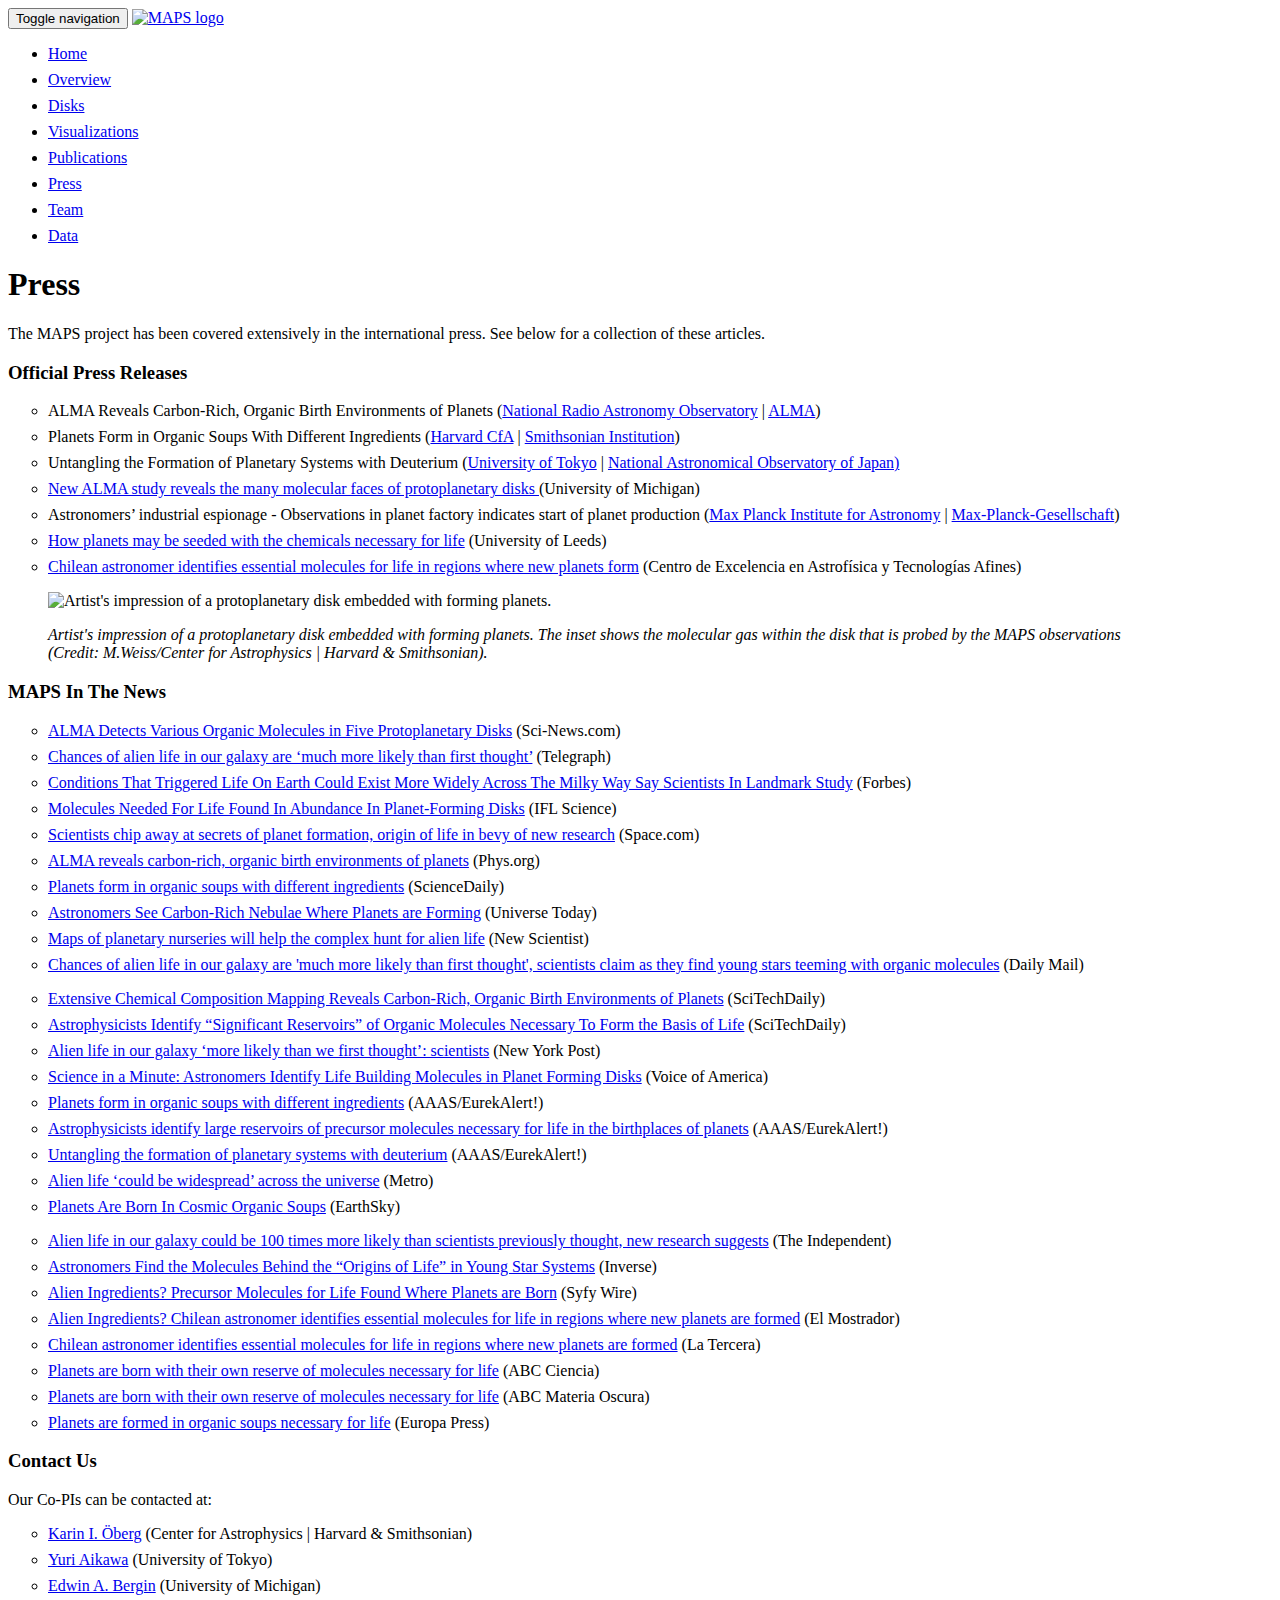
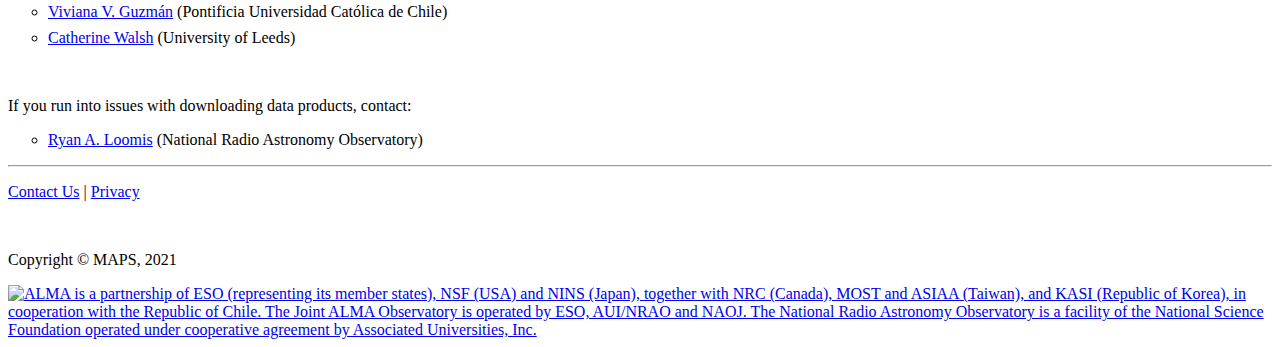
==== press.html @ 8c960365 "Update press.html" ====
<!doctype html>
<html lang="en" class="no-js">
<head>
<!-- Global site tag (gtag.js) - Google Analytics -->
<script async src="https://www.googletagmanager.com/gtag/js?id=G-4EBV5XQHD0"></script>
<script>
  window.dataLayer = window.dataLayer || [];
  function gtag(){dataLayer.push(arguments);}
  gtag('js', new Date());

  gtag('config', 'G-4EBV5XQHD0');
</script>
    <meta charset="utf-8">
    <meta http-equiv="x-ua-compatible" content="ie=edge">
    <meta name="viewport" content="width=device-width, initial-scale=1.0">
    <link rel="canonical" href="https://html5-templates.com/" />
    <title>MAPS - Press</title>
    
    <style> 
    li:not(:last-child) {
        margin-bottom: 8px;
        }   
    </style>
    
	<meta name="description" content="Molecules with ALMA at Planet-forming Scales (MAPS) is an ALMA Large Program designed to expand our understanding of the chemistry of planet formation by exploring protoplanetary disk chemical structures down to 10 au scales.">
    <link href="css/bootstrap.min.css" rel="stylesheet">
    <link href="css/modern-business.css" rel="stylesheet">
    <link href="css/maps.css" rel="stylesheet">
    <link href="font-awesome/css/font-awesome.min.css" rel="stylesheet" type="text/css">
    <link rel="apple-touch-icon" sizes="180x180" href="/apple-touch-icon.png">
    <link rel="icon" type="image/png" sizes="32x32" href="/favicon-32x32.png">
    <link rel="icon" type="image/png" sizes="16x16" href="/favicon-16x16.png">
    <link rel="manifest" href="/site.webmanifest">
    <link rel="mask-icon" href="/safari-pinned-tab.svg" color="#5bbad5">
    <meta name="msapplication-TileColor" content="#ffc40d">
    <meta name="theme-color" content="#ffffff">
</head>

<body>

  <!-- Navigation -->
  <nav class="navbar navbar-default navbar-fixed-top" role="navigation">
      <div class="container">
          <!-- Brand and toggle get grouped for better mobile display -->
          <div class="navbar-header">
              <button type="button" class="navbar-toggle" data-toggle="collapse" data-target="#bs-example-navbar-collapse-1">
                  <span class="sr-only">Toggle navigation</span>
                  <span class="icon-bar"></span>
                  <span class="icon-bar"></span>
                  <span class="icon-bar"></span>
              </button>
              <a href="index.html">
                  <img src="images/MAPS_logo_light.png" height="90" class="d-inline-block align-middle" alt="MAPS logo">
              </a>
          </div>
          <!-- Collect the nav links, forms, and other content for toggling -->
          <div class="collapse navbar-collapse" id="bs-example-navbar-collapse-1">
              <ul class="nav navbar-nav navbar-right">
                  <li>
                      <a href="index.html">Home</a>
                  </li>
                  <li>
                      <a href="overview.html">Overview</a>
                  </li>
                  <li>
                      <a href="disks.html">Disks</a>
                  </li>
                  <li>
                      <a href="visualizations.html">Visualizations</a>
                  </li>
                  <li>
                      <a href="publications.html">Publications</a>
                  </li>
                  <li>
                      <a href="press.html">Press</a>
                  </li>
                  <li>
                      <a href="team.html">Team</a>
                  </li>

                  <li>
                      <a href="data.html">Data</a>
                  </li>
              </ul>
          </div>
          <!-- /.navbar-collapse -->
      </div>
      <!-- /.container -->
  </nav>


    <!-- Page Content -->
    <div class="container">

        <!-- Page Heading/Breadcrumbs -->
        <div class="row">
            <div class="col-lg-12">
                <h1 class="page-header">Press
                    <!--<small>Subheading</small>-->
                </h1>
                <!--
                <ol class="breadcrumb">
                    <li><a href="index.html">Home</a>
                    </li>
                    <li class="active">MAPS Papers</li>
                </ol>
                -->
            </div>
        </div>
        <!-- /.row -->
                
         <!-- First Block Content -->
        <div class="row">
            <div class="col-md-12">
                <p class="text-justify lead">The MAPS project has been covered extensively in the international press.  See below for a collection of these articles.</p>
            </div>    
        </div>             
            
                
        <!-- Image 1 -->
        <div class="row">
          <div class="col-md-12">
            <h3>Official Press Releases</h3>
          </div>
        </div>
        
        <div class="row">

          <div class="col-md-5">

            <ul style="list-style-type:circle">
                <li> ALMA Reveals Carbon-Rich, Organic Birth Environments of Planets (<a href="https://public.nrao.edu/news/alma-reveals-carbon-rich-organic-birth-environments-of-planets/">National Radio Astronomy Observatory</a> | <a href="https://www.almaobservatory.org/en/press-releases/alma-reveals-carbon-rich-organic-birth-environments-of-planets">ALMA</a>) </li>
		        <li> Planets Form in Organic Soups With Different Ingredients (<a href="https://www.cfa.harvard.edu/news/planets-form-organic-soups-different-ingredients">Harvard CfA</a> | <a href="https://www.si.edu/newsdesk/releases/planets-form-organic-soups-different-ingredients">Smithsonian Institution</a>)</li>
                <li> Untangling the Formation of Planetary Systems with Deuterium (<a href="https://www.s.u-tokyo.ac.jp/en/info/7566/">University of Tokyo</a> | <a href="https://alma-telescope.jp/en/news/press/maps-202109">National Astronomical Observatory of Japan)</a> </li>
                
                <li> <a href="https://news.umich.edu/new-alma-study-reveals-the-many-molecular-faces-of-protoplanetary-disks/"> New ALMA study reveals the many molecular faces of protoplanetary disks </a> (University of Michigan) </li>
                                
                <li> Astronomers’ industrial espionage - Observations in planet factory indicates start of planet production (<a href="http://www.mpia.de/news/science/2021-12-maps">Max Planck Institute for Astronomy</a> | <a href="https://www.mpg.de/17471408/news-from-mpi">Max-Planck-Gesellschaft</a>) </li>
                
                <li> <a href="https://www.leeds.ac.uk/main-index/news/article/4915/how-planets-may-be-seeded-with-the-chemicals-necessary-for-life">How planets may be seeded with the chemicals necessary for life</a> (University of Leeds)</li>
                <li> <a href="http://www.cata.cl/noticia.php?id=780">Chilean astronomer identifies essential molecules for life in regions where new planets form</a> (Centro de Excelencia en Astrofísica y Tecnologías Afines)</li>
		    
            </ul> 
                
    
          </div>            
          <div class="col-md-7">
                <figure class="figure">
                <img src="images/cfa-025-planetary_disk_ill_2panE_small.jpg" class="img-responsive figure-img" alt="Artist's impression of a protoplanetary disk embedded with forming planets.">
                <figcaption class="figure-caption"> <p class="text-center"> <em>Artist's impression of a protoplanetary disk embedded with forming planets.  The inset shows the molecular gas within the disk that is probed by the MAPS observations <br> (Credit: M.Weiss/Center for Astrophysics | Harvard & Smithsonian). </em> </p> </figcaption>
                </figure>
          </div>
        </div>      
        
                  
        
        <div class="row">
          <div class="col-md-12">
             <h3>MAPS In The News</h3>
             
             <div class="col-md-4">
                <ul style="list-style-type:circle">
                    <li> <a href="http://www.sci-news.com/astronomy/alma-organic-molecules-five-protoplanetary-disks-10068.html">ALMA Detects Various Organic Molecules in Five Protoplanetary Disks</a> (Sci-News.com) </li>
                    <li> <a href="https://www.telegraph.co.uk/news/2021/09/15/chances-alien-life-galaxy-far-likely-first-thought/">Chances of alien life in our galaxy are ‘much more likely than first thought’</a> (Telegraph) </li>
	            <li> <a href="https://www.forbes.com/sites/jamiecartereurope/2021/09/16/conditions-that-triggered-life-on-earth-could-exist-more-widely-across-the-milky-way-say-scientists-in-landmark-study">Conditions That Triggered Life On Earth Could Exist More Widely Across The Milky Way Say Scientists In Landmark Study</a> (Forbes) </li>
	            <li> <a href="https://www.iflscience.com/space/molecules-needed-for-life-found-in-abundance-in-planetforming-disks/">Molecules Needed For Life Found In Abundance In Planet-Forming Disks</a> (IFL Science)</li>
                    <li> <a href="https://www.space.com/planet-formation-organics-alma-research-protoplanetary-disks">Scientists chip away at secrets of planet formation, origin of life in bevy of new research</a> (Space.com)</li>
		    <li> <a href="https://phys.org/news/2021-09-alma-reveals-carbon-rich-birth-environments.html">ALMA reveals carbon-rich, organic birth environments of planets</a> (Phys.org)</li>
                    <li> <a href="https://www.sciencedaily.com/releases/2021/09/210915111020.htm">Planets form in organic soups with different ingredients</a> (ScienceDaily)</li>
	            <li> <a href="https://www.universetoday.com/152616/astronomers-see-carbon-rich-nebulae-where-planets-are-forming/">Astronomers See Carbon-Rich Nebulae Where Planets are Forming</a> (Universe Today)</li>
		    <li> <a href="https://www.newscientist.com/article/2290817-maps-of-planetary-nurseries-will-help-the-complex-hunt-for-alien-life/">Maps of planetary nurseries will help the complex hunt for alien life</a> (New Scientist)</li>
	            <li> <a href="https://www.dailymail.co.uk/sciencetech/article-9997189/Chances-alien-life-galaxy-likely-thought-scientists-claim.html">Chances of alien life in our galaxy are 'much more likely than first thought', scientists claim as they find young stars teeming with organic molecules</a> (Daily Mail)</li>
                </ul>
            </div>
             
             <div class="col-md-4">
                <ul style="list-style-type:circle">
		    <li> <a href="https://scitechdaily.com/extensive-chemical-composition-mapping-reveals-carbon-rich-organic-birth-environments-of-planets/">Extensive Chemical Composition Mapping Reveals Carbon-Rich, Organic Birth Environments of Planets</a> (SciTechDaily)</li>
           	    <li> <a href="https://scitechdaily.com/astrophysicists-identify-significant-reservoirs-of-organic-molecules-necessary-to-form-the-basis-of-life/">Astrophysicists Identify “Significant Reservoirs” of Organic Molecules Necessary To Form the Basis of Life</a> (SciTechDaily)</li>
	            <li> <a href="https://nypost.com/2021/09/16/alien-life-more-likely-than-we-first-thought-scientists/">Alien life in our galaxy ‘more likely than we first thought’: scientists</a> (New York Post)</li>
		    <li> <a href="https://www.voanews.com/a/6231663.html">Science in a Minute: Astronomers Identify Life Building Molecules in Planet Forming Disks</a> (Voice of America)</li>
		    <li> <a href="https://www.eurekalert.org/news-releases/928305">Planets form in organic soups with different ingredients</a> (AAAS/EurekAlert!)</li>
		    <li> <a href="https://www.eurekalert.org/news-releases/928241">Astrophysicists identify large reservoirs of precursor molecules necessary for life in the birthplaces of planets</a> (AAAS/EurekAlert!)</li>
		    <li> <a href="https://www.eurekalert.org/news-releases/928465">Untangling the formation of planetary systems with deuterium</a> (AAAS/EurekAlert!)</li>
	            <li> <a href="https://metro.co.uk/2021/09/20/alien-life-could-be-widespread-across-the-universe-15285292/">Alien life ‘could be widespread’ across the universe</a> (Metro) </li>		
		    <li> <a href="https://earthsky.org/space/planets-are-born-in-organic-soups-protoplanetary-disks/">Planets Are Born In Cosmic Organic Soups</a> (EarthSky) </li>
                </ul>
            </div>		            
		            
             <div class="col-md-4">
                <ul style="list-style-type:circle">
	            <li> <a href="https://www.independent.co.uk/space/alien-life-galaxy-likely-chemical-molecules-b1922120.html">Alien life in our galaxy could be 100 times more likely than scientists previously thought, new research suggests</a> (The Independent)</li>
		    <li> <a href="https://www.inverse.com/science/new-discovery-around-planetary-nurseries-could-mean-life-in-the-universe">Astronomers Find the Molecules Behind the “Origins of Life” in Young Star Systems</a> (Inverse) </li>		
		    <li> <a href="https://www.syfy.com/syfywire/precursor-molecules-for-life-found-where-planets-are-born">Alien Ingredients? Precursor Molecules for Life Found Where Planets are Born</a> (Syfy Wire) </li>	
		    <li> <a href="https://www.elmostrador.cl/cultura/2021/09/21/astronoma-chilena-identifica-moleculas-esenciales-para-la-vida-en-regiones-donde-se-forman-nuevos-planetas/">Alien Ingredients? Chilean astronomer identifies essential molecules for life in regions where new planets are formed</a> (El Mostrador) </li>	
		    <li> <a href="https://www.latercera.com/que-pasa/noticia/astronoma-chilena-identifica-moleculas-esenciales-para-la-vida-en-regiones-donde-se-forman-nuevos-planetas/ZHEQD2G7JZEDVA3WCH6PS7GWVA/">Chilean astronomer identifies essential molecules for life in regions where new planets are formed</a> (La Tercera) </li>		
		    <li> <a href="https://www.abc.es/ciencia/abci-planetas-nacen-propia-reserva-moleculas-necesarias-para-vida-202109170031_noticia.html?ref=https%3A%2F%2Fwww.elcuyano.com%2F#ancla_comentarios">Planets are born with their own reserve of molecules necessary for life</a> (ABC Ciencia) </li>		
		    <li> <a href="https://www.abc.es/voz/podcast/materia-oscura/los-planetas-nacen-ya-con-su-propia-reserva-de-moleculas-necesarias-para-la-vida-202109222155-4_727_audio.html">Planets are born with their own reserve of molecules necessary for life</a> (ABC Materia Oscura) </li>
		    <li> <a href="https://www.europapress.es/ciencia/astronomia/noticia-planetas-forman-sopas-organicas-necesarias-vida-20210915165002.html">Planets are formed in organic soups necessary for life</a> (Europa Press) </li>
                </ul>
             
             </div>

          </div>
        </div>  
                
                
        <div class="row">
          <div class="col-md-6">
              <span class="anchor" id="Contact"></span>
              <h3>Contact Us</h3>

                    <p>Our Co-PIs can be contacted at:</p>
                    
                    <ul style="list-style-type:circle">
                        <li> 
                            <script language="JavaScript" type="text/javascript">
                                var part1 = "koberg";
                                var part2 = Math.pow(2,6);
                                var part3 = String.fromCharCode(part2);
                                var part4 = "cfa.harvard.edu";
                                var part5 = part1 + String.fromCharCode(part2) + part4;
                                document.write("<a href=" + "mai" + "lto" + ":" + part5 + ">" + "Karin I. Öberg" + "</a>");
                            </script>
                            (Center for Astrophysics | Harvard & Smithsonian)
                        </li>

                        <li> 
                            <script language="JavaScript" type="text/javascript">
                                var part1 = "aikawa";
                                var part2 = Math.pow(2,6);
                                var part3 = String.fromCharCode(part2);
                                var part4 = "astron.s.u-tokyo.ac.jp";
                                var part5 = part1 + String.fromCharCode(part2) + part4;
                                document.write("<a href=" + "mai" + "lto" + ":" + part5 + ">" + "Yuri Aikawa" + "</a>");
                            </script>
                            (University of Tokyo)
                        </li>

                        <li> 
                            <script language="JavaScript" type="text/javascript">
                                var part1 = "ebergin";
                                var part2 = Math.pow(2,6);
                                var part3 = String.fromCharCode(part2);
                                var part4 = "umich.edu";
                                var part5 = part1 + String.fromCharCode(part2) + part4;
                                document.write("<a href=" + "mai" + "lto" + ":" + part5 + ">" + "Edwin A. Bergin" + "</a>");
                            </script>
                            (University of Michigan)
                        </li>

                        <li> 
                            <script language="JavaScript" type="text/javascript">
                                var part1 = "vguzman";
                                var part2 = Math.pow(2,6);
                                var part3 = String.fromCharCode(part2);
                                var part4 = "astro.puc.cl";
                                var part5 = part1 + String.fromCharCode(part2) + part4;
                                document.write("<a href=" + "mai" + "lto" + ":" + part5 + ">" + "Viviana V. Guzmán" + "</a>");
                            </script>
                            (Pontificia Universidad Católica de Chile)
                        </li>

                        <li>
                            <script language="JavaScript" type="text/javascript">
                                var part1 = "C.Walsh1";
                                var part2 = Math.pow(2,6);
                                var part3 = String.fromCharCode(part2);
                                var part4 = "leeds.ac.uk";
                                var part5 = part1 + String.fromCharCode(part2) + part4;
                                document.write("<a href=" + "mai" + "lto" + ":" + part5 + ">" + "Catherine Walsh" + "</a>");
                            </script>
                            (University of Leeds)
                        </li>
                    </ul>

                    <br>

                    <p>If you run into issues with downloading data products, contact:</p>
                    
                    <ul style="list-style-type:circle">
                        <li> 
                            <script language="JavaScript" type="text/javascript">
                                var part1 = "rloomis";
                                var part2 = Math.pow(2,6);
                                var part3 = String.fromCharCode(part2);
                                var part4 = "nrao.edu";
                                var part5 = part1 + String.fromCharCode(part2) + part4;
                                document.write("<a href=" + "mai" + "lto" + ":" + part5 + ">" + "Ryan A. Loomis" + "</a>");
                            </script>
                            (National Radio Astronomy Observatory)
                        </li>
                    </ul>


          </div>
        </div>         
                          
                
     <!-- Footer -->
        <footer>
                <hr>

            <div class="row maps_footer">
                <div class="col-lg-9">
                    <p><a href="press.html#Contact">Contact Us</a> | <a href="policy.html">Privacy</a></p>
			
                    <br>
                    <p>Copyright &copy; MAPS, 2021</p>
                </div>
                
                <div class="col-lg-3">
                    <a href="https://www.almaobservatory.org/en/home/"><img src="images/footer_logo.png" height="80" class="d-inline-block align-right" alt="ALMA is a partnership of ESO (representing its member states), NSF (USA) and NINS (Japan), together with NRC (Canada), MOST and ASIAA (Taiwan), and KASI (Republic of Korea), in cooperation with the Republic of Chile. The Joint ALMA Observatory is operated by ESO, AUI/NRAO and NAOJ.  The National Radio Astronomy Observatory is a facility of the National Science Foundation operated under cooperative agreement by Associated Universities, Inc."></a>
                </div>
                
            </div>
        </footer>

    </div>
    <!-- /.container -->

    <!-- jQuery -->
    <script src="js/jquery.js"></script>

    <!-- Bootstrap Core JavaScript -->
    <script src="js/bootstrap.min.js"></script>

</body>

</html>
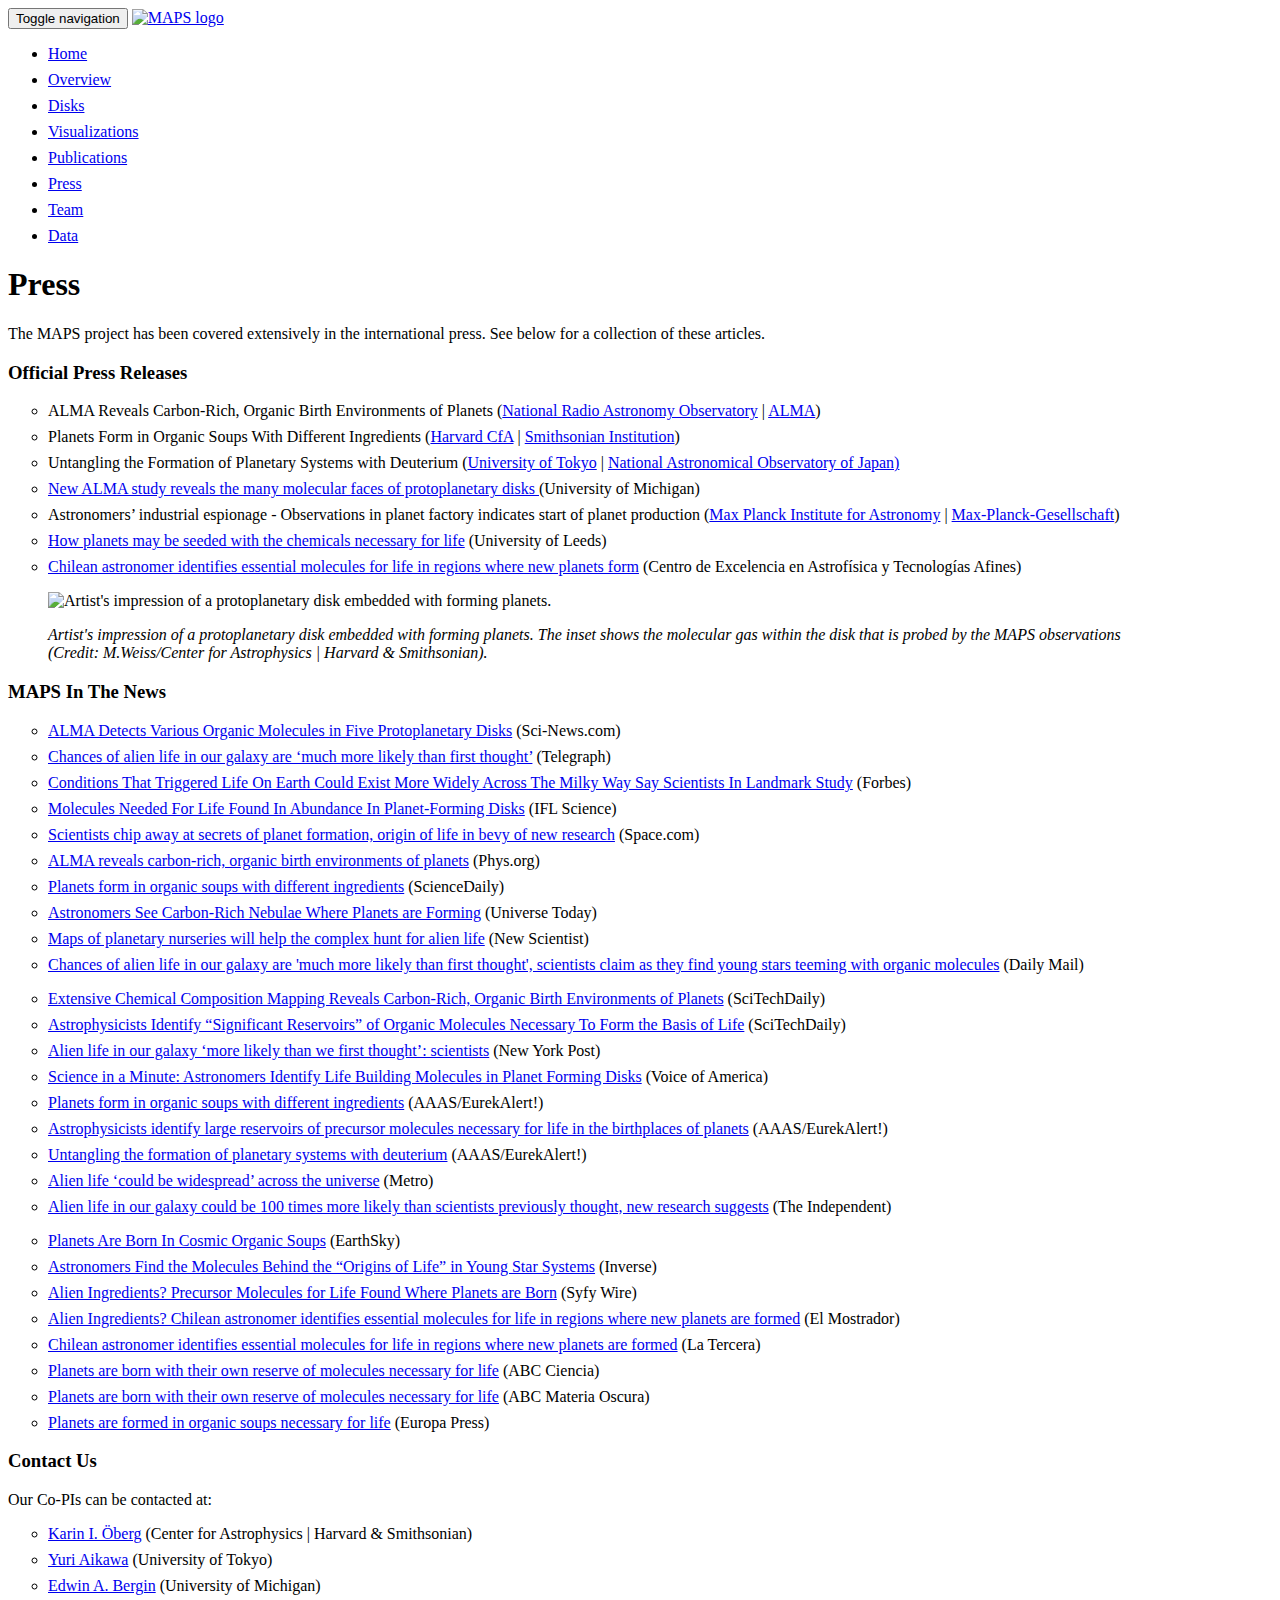
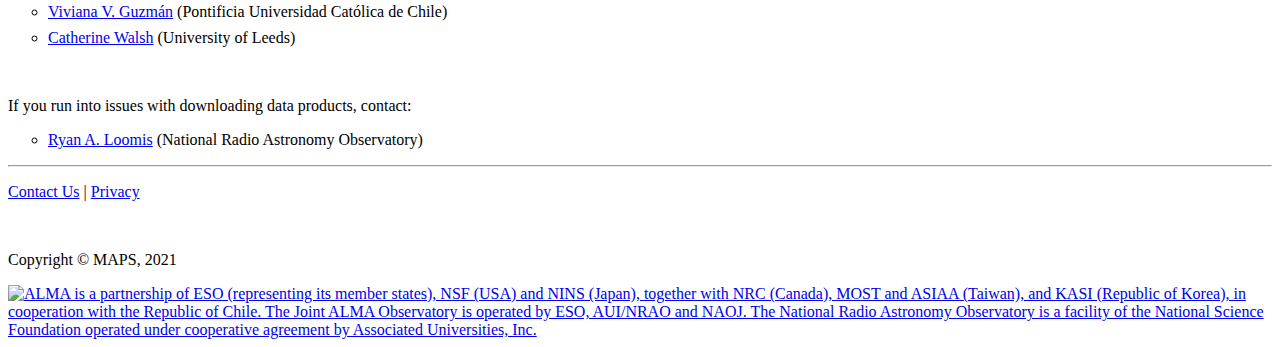
==== commit e90bb2c2: "Update press.html" ====
--- a/press.html
+++ b/press.html
@@ -183,13 +183,13 @@
 		    <li> <a href="https://www.eurekalert.org/news-releases/928241">Astrophysicists identify large reservoirs of precursor molecules necessary for life in the birthplaces of planets</a> (AAAS/EurekAlert!)</li>
 		    <li> <a href="https://www.eurekalert.org/news-releases/928465">Untangling the formation of planetary systems with deuterium</a> (AAAS/EurekAlert!)</li>
 	            <li> <a href="https://metro.co.uk/2021/09/20/alien-life-could-be-widespread-across-the-universe-15285292/">Alien life ‘could be widespread’ across the universe</a> (Metro) </li>		
-		    <li> <a href="https://earthsky.org/space/planets-are-born-in-organic-soups-protoplanetary-disks/">Planets Are Born In Cosmic Organic Soups</a> (EarthSky) </li>
+	            <li> <a href="https://www.independent.co.uk/space/alien-life-galaxy-likely-chemical-molecules-b1922120.html">Alien life in our galaxy could be 100 times more likely than scientists previously thought, new research suggests</a> (The Independent)</li>
                 </ul>
             </div>		            
 		            
              <div class="col-md-4">
                 <ul style="list-style-type:circle">
-	            <li> <a href="https://www.independent.co.uk/space/alien-life-galaxy-likely-chemical-molecules-b1922120.html">Alien life in our galaxy could be 100 times more likely than scientists previously thought, new research suggests</a> (The Independent)</li>
+		    <li> <a href="https://earthsky.org/space/planets-are-born-in-organic-soups-protoplanetary-disks/">Planets Are Born In Cosmic Organic Soups</a> (EarthSky) </li>
 		    <li> <a href="https://www.inverse.com/science/new-discovery-around-planetary-nurseries-could-mean-life-in-the-universe">Astronomers Find the Molecules Behind the “Origins of Life” in Young Star Systems</a> (Inverse) </li>		
 		    <li> <a href="https://www.syfy.com/syfywire/precursor-molecules-for-life-found-where-planets-are-born">Alien Ingredients? Precursor Molecules for Life Found Where Planets are Born</a> (Syfy Wire) </li>	
 		    <li> <a href="https://www.elmostrador.cl/cultura/2021/09/21/astronoma-chilena-identifica-moleculas-esenciales-para-la-vida-en-regiones-donde-se-forman-nuevos-planetas/">Alien Ingredients? Chilean astronomer identifies essential molecules for life in regions where new planets are formed</a> (El Mostrador) </li>	
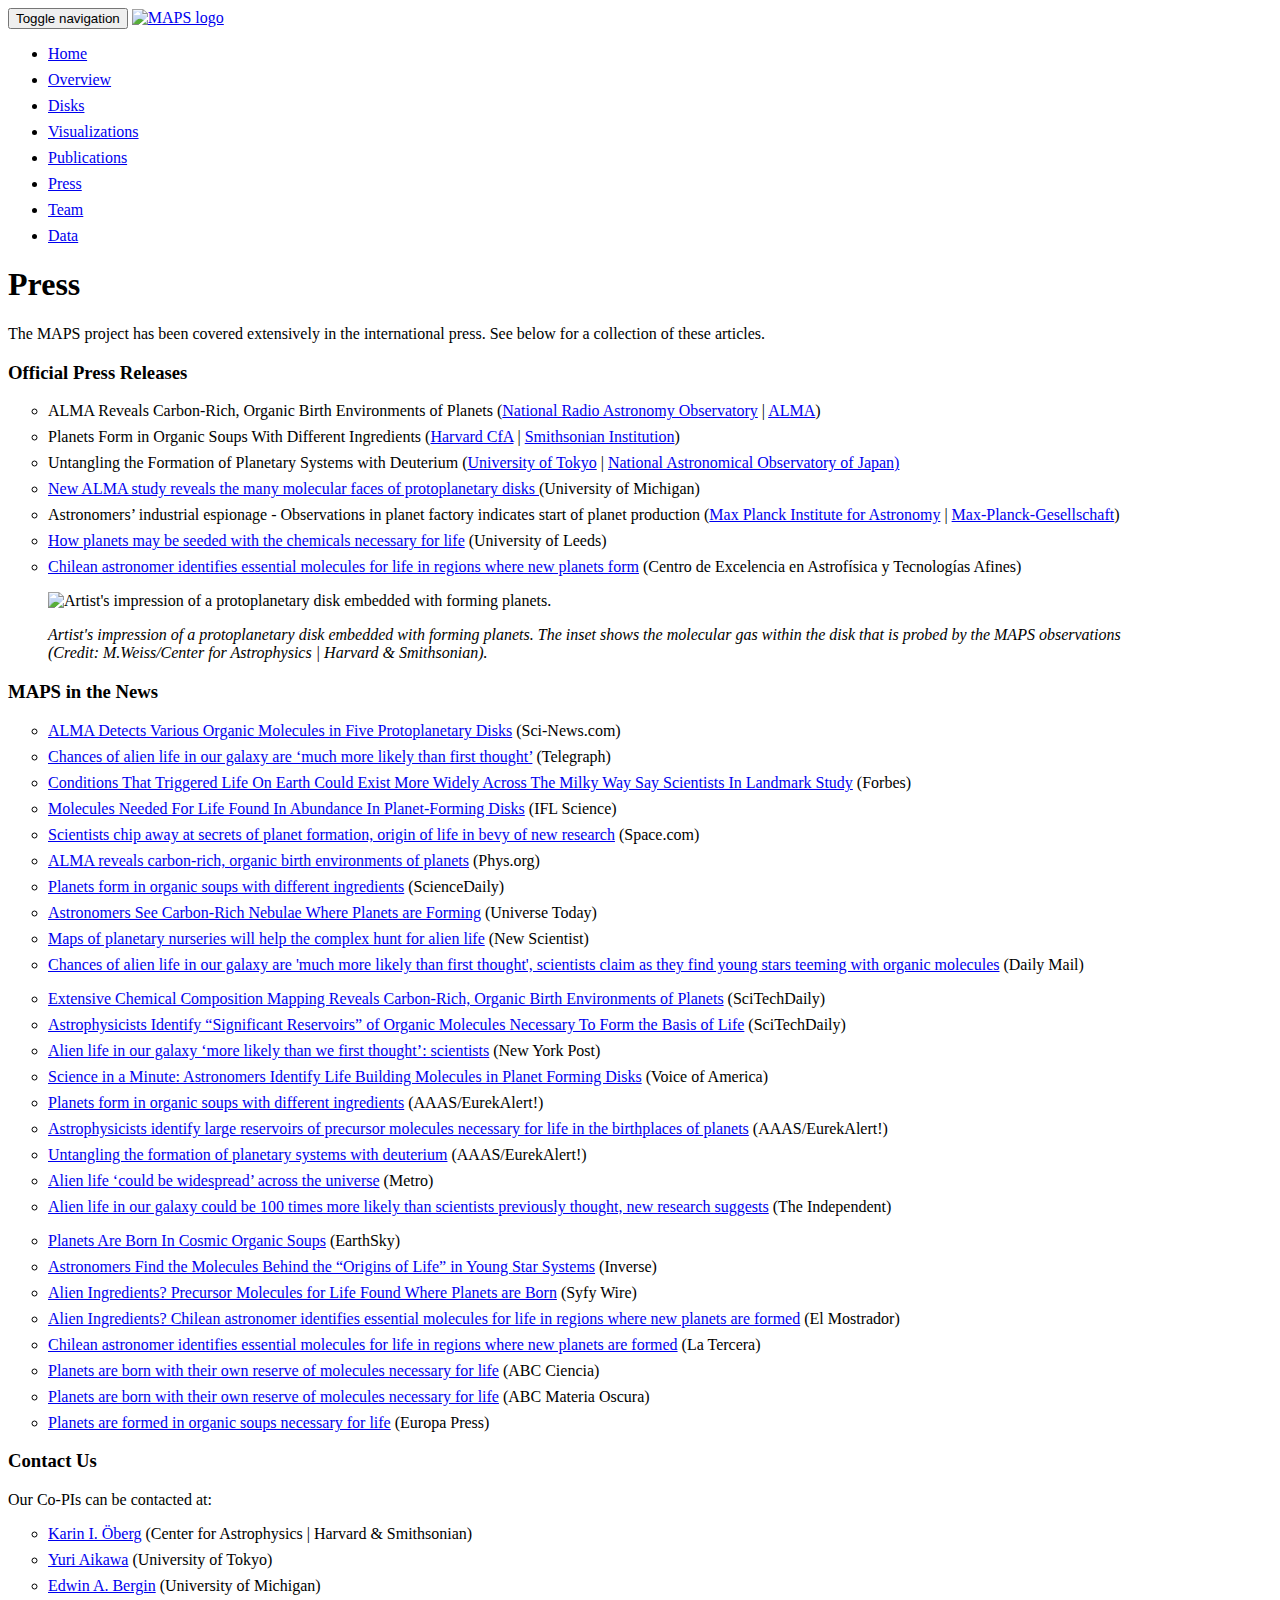
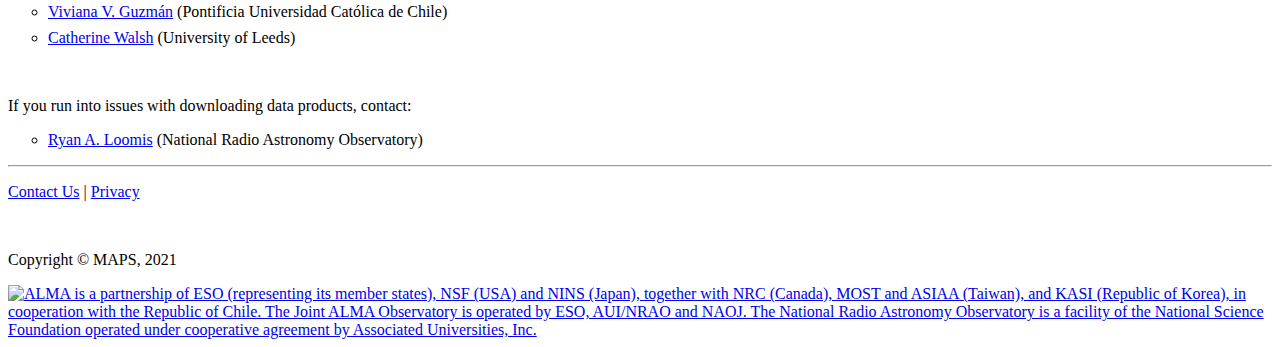
==== commit 94d589d1: "Update press.html" ====
--- a/press.html
+++ b/press.html
@@ -156,7 +156,7 @@
         
         <div class="row">
           <div class="col-md-12">
-             <h3>MAPS In The News</h3>
+             <h3>MAPS in the News</h3>
              
              <div class="col-md-4">
                 <ul style="list-style-type:circle">
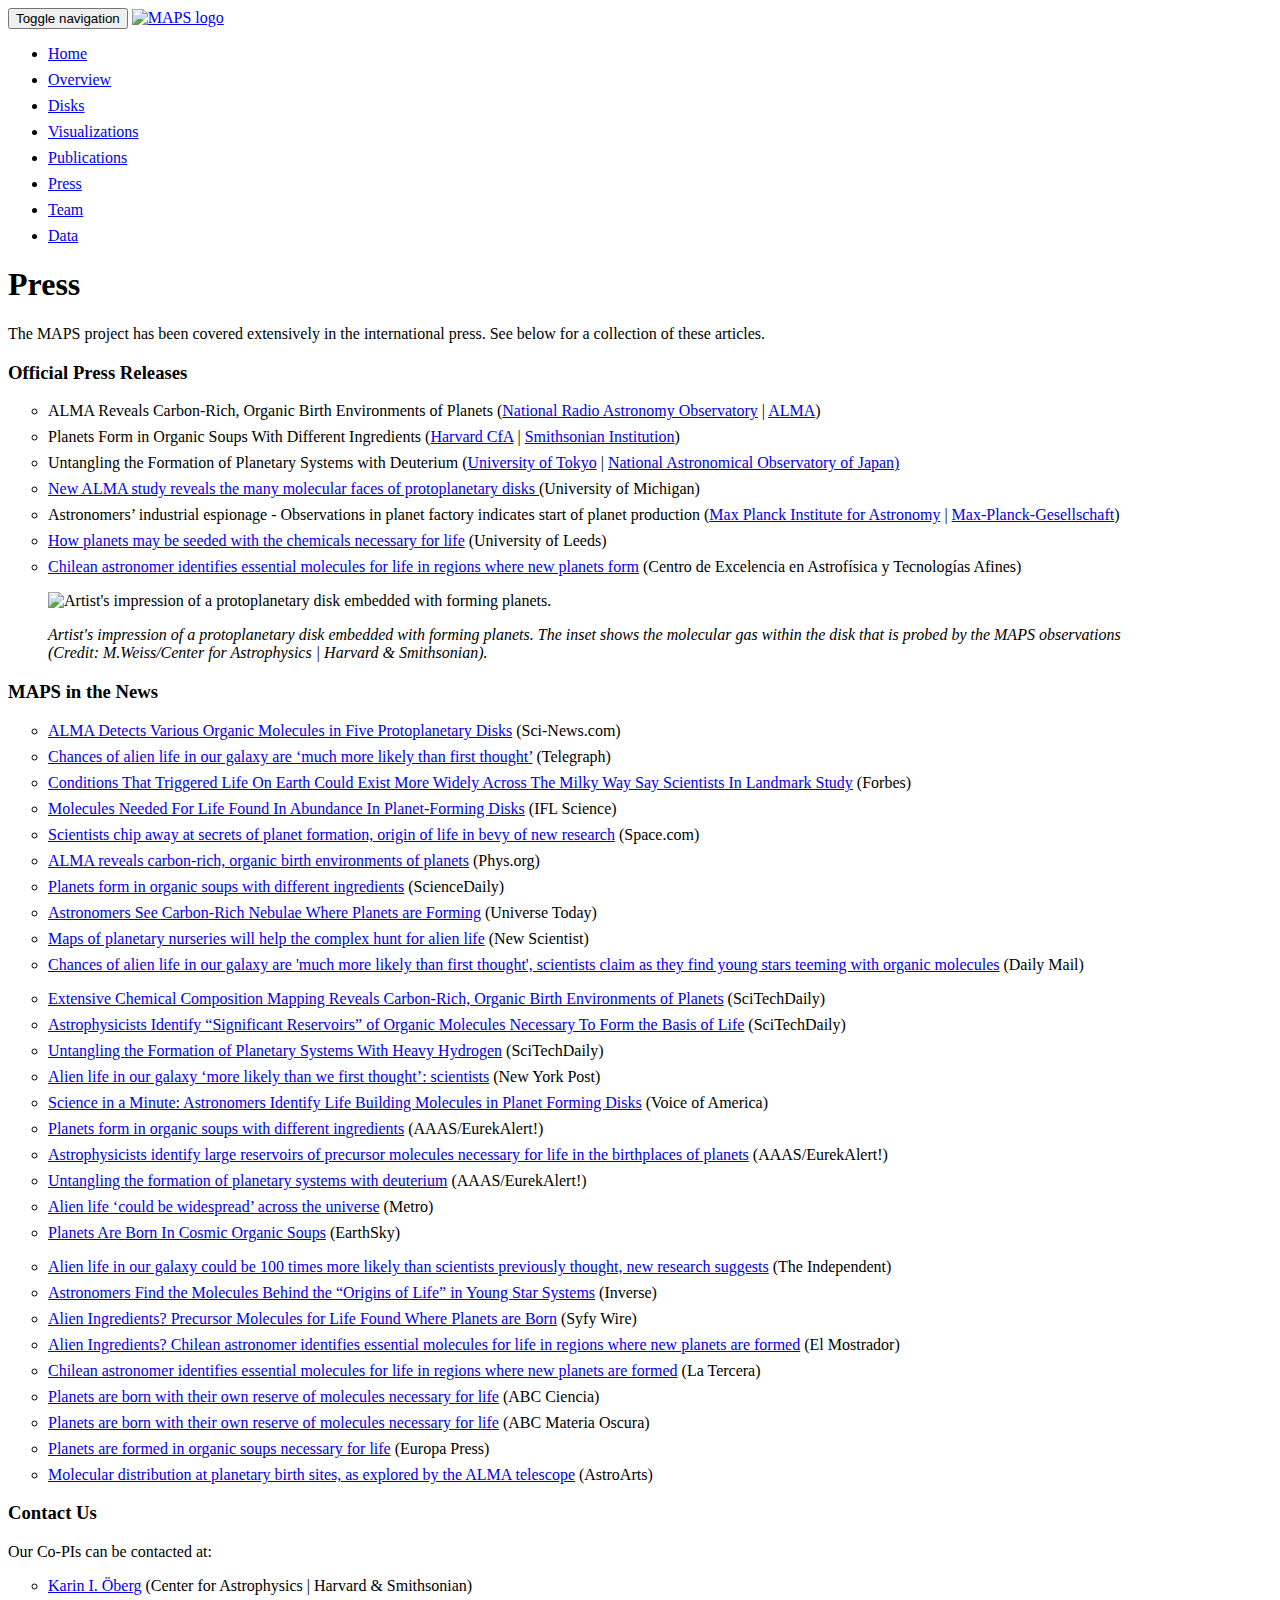
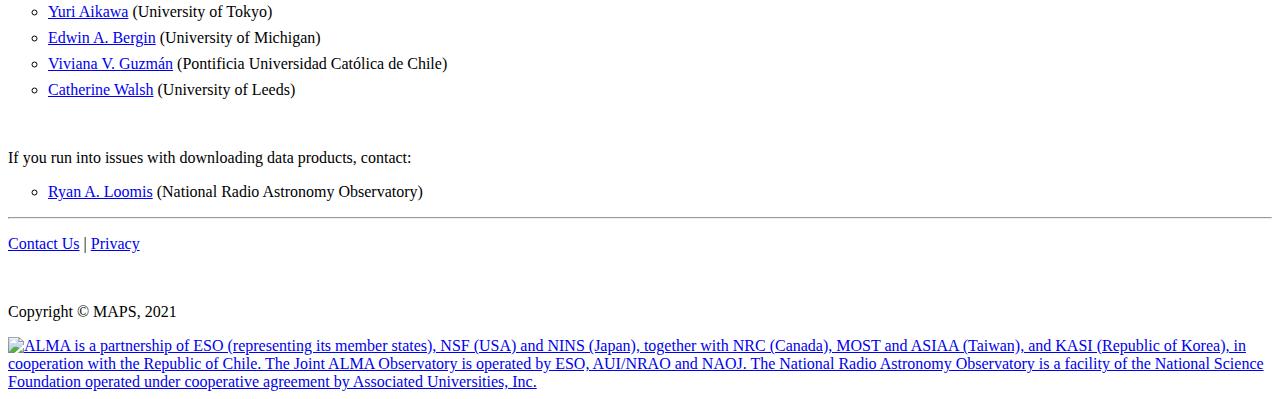
==== commit dbeadbcb: "Update press.html" ====
--- a/press.html
+++ b/press.html
@@ -177,26 +177,28 @@
                 <ul style="list-style-type:circle">
 		    <li> <a href="https://scitechdaily.com/extensive-chemical-composition-mapping-reveals-carbon-rich-organic-birth-environments-of-planets/">Extensive Chemical Composition Mapping Reveals Carbon-Rich, Organic Birth Environments of Planets</a> (SciTechDaily)</li>
            	    <li> <a href="https://scitechdaily.com/astrophysicists-identify-significant-reservoirs-of-organic-molecules-necessary-to-form-the-basis-of-life/">Astrophysicists Identify “Significant Reservoirs” of Organic Molecules Necessary To Form the Basis of Life</a> (SciTechDaily)</li>
+		    <li> <a href="https://scitechdaily.com/untangling-the-formation-of-planetary-systems-with-heavy-hydrogen/">Untangling the Formation of Planetary Systems With Heavy Hydrogen</a> (SciTechDaily)</li>
 	            <li> <a href="https://nypost.com/2021/09/16/alien-life-more-likely-than-we-first-thought-scientists/">Alien life in our galaxy ‘more likely than we first thought’: scientists</a> (New York Post)</li>
 		    <li> <a href="https://www.voanews.com/a/6231663.html">Science in a Minute: Astronomers Identify Life Building Molecules in Planet Forming Disks</a> (Voice of America)</li>
 		    <li> <a href="https://www.eurekalert.org/news-releases/928305">Planets form in organic soups with different ingredients</a> (AAAS/EurekAlert!)</li>
 		    <li> <a href="https://www.eurekalert.org/news-releases/928241">Astrophysicists identify large reservoirs of precursor molecules necessary for life in the birthplaces of planets</a> (AAAS/EurekAlert!)</li>
 		    <li> <a href="https://www.eurekalert.org/news-releases/928465">Untangling the formation of planetary systems with deuterium</a> (AAAS/EurekAlert!)</li>
 	            <li> <a href="https://metro.co.uk/2021/09/20/alien-life-could-be-widespread-across-the-universe-15285292/">Alien life ‘could be widespread’ across the universe</a> (Metro) </li>		
-	            <li> <a href="https://www.independent.co.uk/space/alien-life-galaxy-likely-chemical-molecules-b1922120.html">Alien life in our galaxy could be 100 times more likely than scientists previously thought, new research suggests</a> (The Independent)</li>
+		    <li> <a href="https://earthsky.org/space/planets-are-born-in-organic-soups-protoplanetary-disks/">Planets Are Born In Cosmic Organic Soups</a> (EarthSky) </li>
                 </ul>
             </div>		            
 		            
              <div class="col-md-4">
                 <ul style="list-style-type:circle">
-		    <li> <a href="https://earthsky.org/space/planets-are-born-in-organic-soups-protoplanetary-disks/">Planets Are Born In Cosmic Organic Soups</a> (EarthSky) </li>
+		    <li> <a href="https://www.independent.co.uk/space/alien-life-galaxy-likely-chemical-molecules-b1922120.html">Alien life in our galaxy could be 100 times more likely than scientists previously thought, new research suggests</a> (The Independent)</li>
 		    <li> <a href="https://www.inverse.com/science/new-discovery-around-planetary-nurseries-could-mean-life-in-the-universe">Astronomers Find the Molecules Behind the “Origins of Life” in Young Star Systems</a> (Inverse) </li>		
 		    <li> <a href="https://www.syfy.com/syfywire/precursor-molecules-for-life-found-where-planets-are-born">Alien Ingredients? Precursor Molecules for Life Found Where Planets are Born</a> (Syfy Wire) </li>	
 		    <li> <a href="https://www.elmostrador.cl/cultura/2021/09/21/astronoma-chilena-identifica-moleculas-esenciales-para-la-vida-en-regiones-donde-se-forman-nuevos-planetas/">Alien Ingredients? Chilean astronomer identifies essential molecules for life in regions where new planets are formed</a> (El Mostrador) </li>	
 		    <li> <a href="https://www.latercera.com/que-pasa/noticia/astronoma-chilena-identifica-moleculas-esenciales-para-la-vida-en-regiones-donde-se-forman-nuevos-planetas/ZHEQD2G7JZEDVA3WCH6PS7GWVA/">Chilean astronomer identifies essential molecules for life in regions where new planets are formed</a> (La Tercera) </li>		
-		    <li> <a href="https://www.abc.es/ciencia/abci-planetas-nacen-propia-reserva-moleculas-necesarias-para-vida-202109170031_noticia.html?ref=https%3A%2F%2Fwww.elcuyano.com%2F#ancla_comentarios">Planets are born with their own reserve of molecules necessary for life</a> (ABC Ciencia) </li>		
+		    <li> <a href="https://www.abc.es/ciencia/abci-planetas-nacen-propia-reserva-moleculas-necesarias-para-vida-202109170031_noticia.html">Planets are born with their own reserve of molecules necessary for life</a> (ABC Ciencia) </li>		
 		    <li> <a href="https://www.abc.es/voz/podcast/materia-oscura/los-planetas-nacen-ya-con-su-propia-reserva-de-moleculas-necesarias-para-la-vida-202109222155-4_727_audio.html">Planets are born with their own reserve of molecules necessary for life</a> (ABC Materia Oscura) </li>
 		    <li> <a href="https://www.europapress.es/ciencia/astronomia/noticia-planetas-forman-sopas-organicas-necesarias-vida-20210915165002.html">Planets are formed in organic soups necessary for life</a> (Europa Press) </li>
+		    <li> <a href="https://www.astroarts.co.jp/article/hl/a/12196_maps">Molecular distribution at planetary birth sites, as explored by the ALMA telescope</a> (AstroArts) </li>			
                 </ul>
              
              </div>
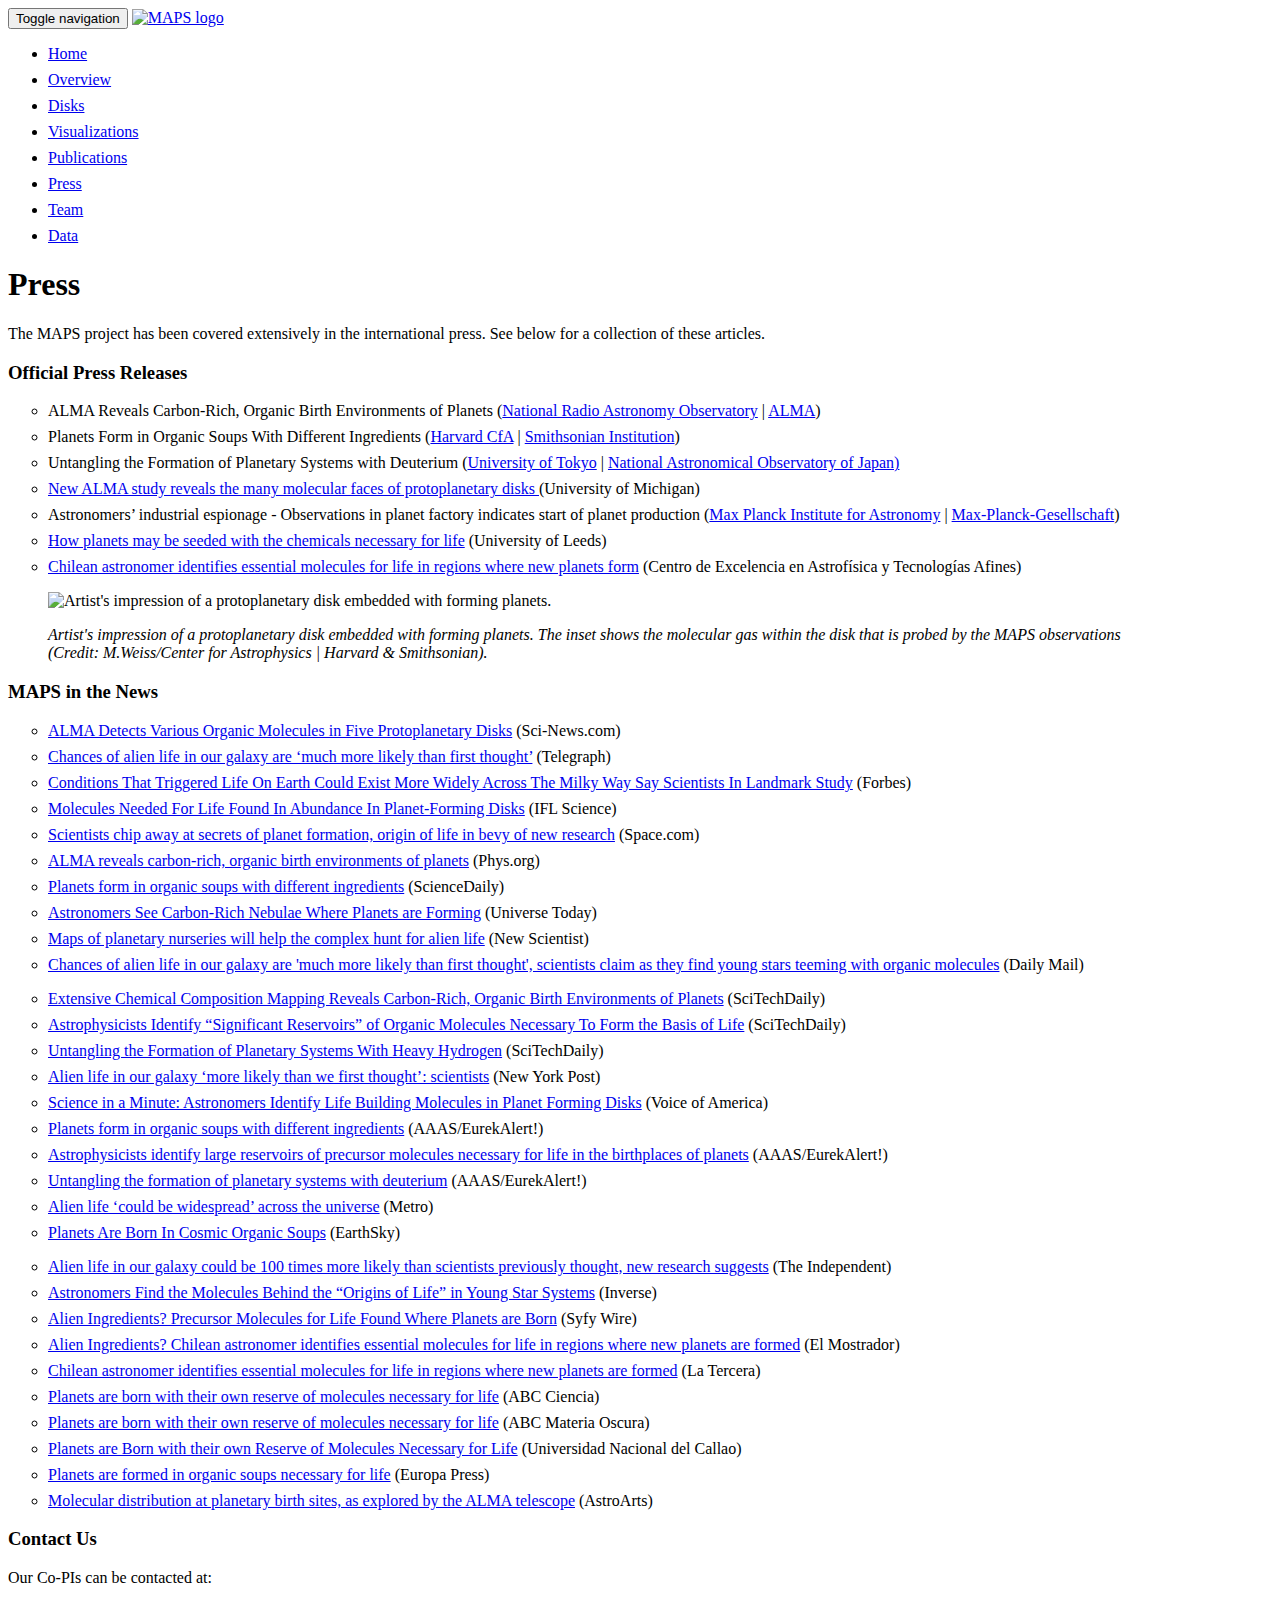
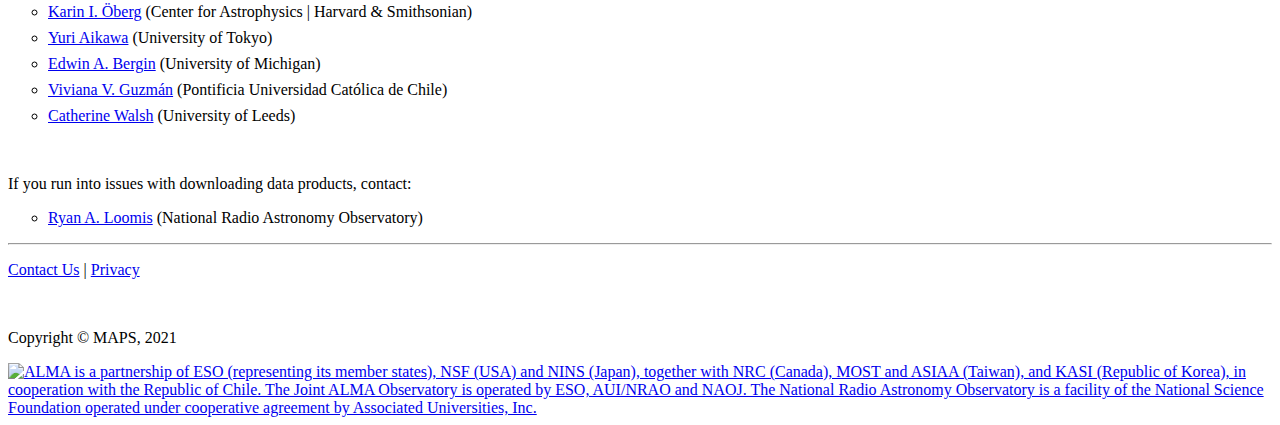
==== commit 1fca3d41: "Update press.html" ====
--- a/press.html
+++ b/press.html
@@ -197,6 +197,7 @@
 		    <li> <a href="https://www.latercera.com/que-pasa/noticia/astronoma-chilena-identifica-moleculas-esenciales-para-la-vida-en-regiones-donde-se-forman-nuevos-planetas/ZHEQD2G7JZEDVA3WCH6PS7GWVA/">Chilean astronomer identifies essential molecules for life in regions where new planets are formed</a> (La Tercera) </li>		
 		    <li> <a href="https://www.abc.es/ciencia/abci-planetas-nacen-propia-reserva-moleculas-necesarias-para-vida-202109170031_noticia.html">Planets are born with their own reserve of molecules necessary for life</a> (ABC Ciencia) </li>		
 		    <li> <a href="https://www.abc.es/voz/podcast/materia-oscura/los-planetas-nacen-ya-con-su-propia-reserva-de-moleculas-necesarias-para-la-vida-202109222155-4_727_audio.html">Planets are born with their own reserve of molecules necessary for life</a> (ABC Materia Oscura) </li>
+		    <li> <a href="https://fcnm.unac.edu.pe/noticias/item/247-planetas-nacen-con-moleculas-para-la-vida.html">Planets are Born with their own Reserve of Molecules Necessary for Life</a> (Universidad Nacional del Callao) </li>
 		    <li> <a href="https://www.europapress.es/ciencia/astronomia/noticia-planetas-forman-sopas-organicas-necesarias-vida-20210915165002.html">Planets are formed in organic soups necessary for life</a> (Europa Press) </li>
 		    <li> <a href="https://www.astroarts.co.jp/article/hl/a/12196_maps">Molecular distribution at planetary birth sites, as explored by the ALMA telescope</a> (AstroArts) </li>			
                 </ul>
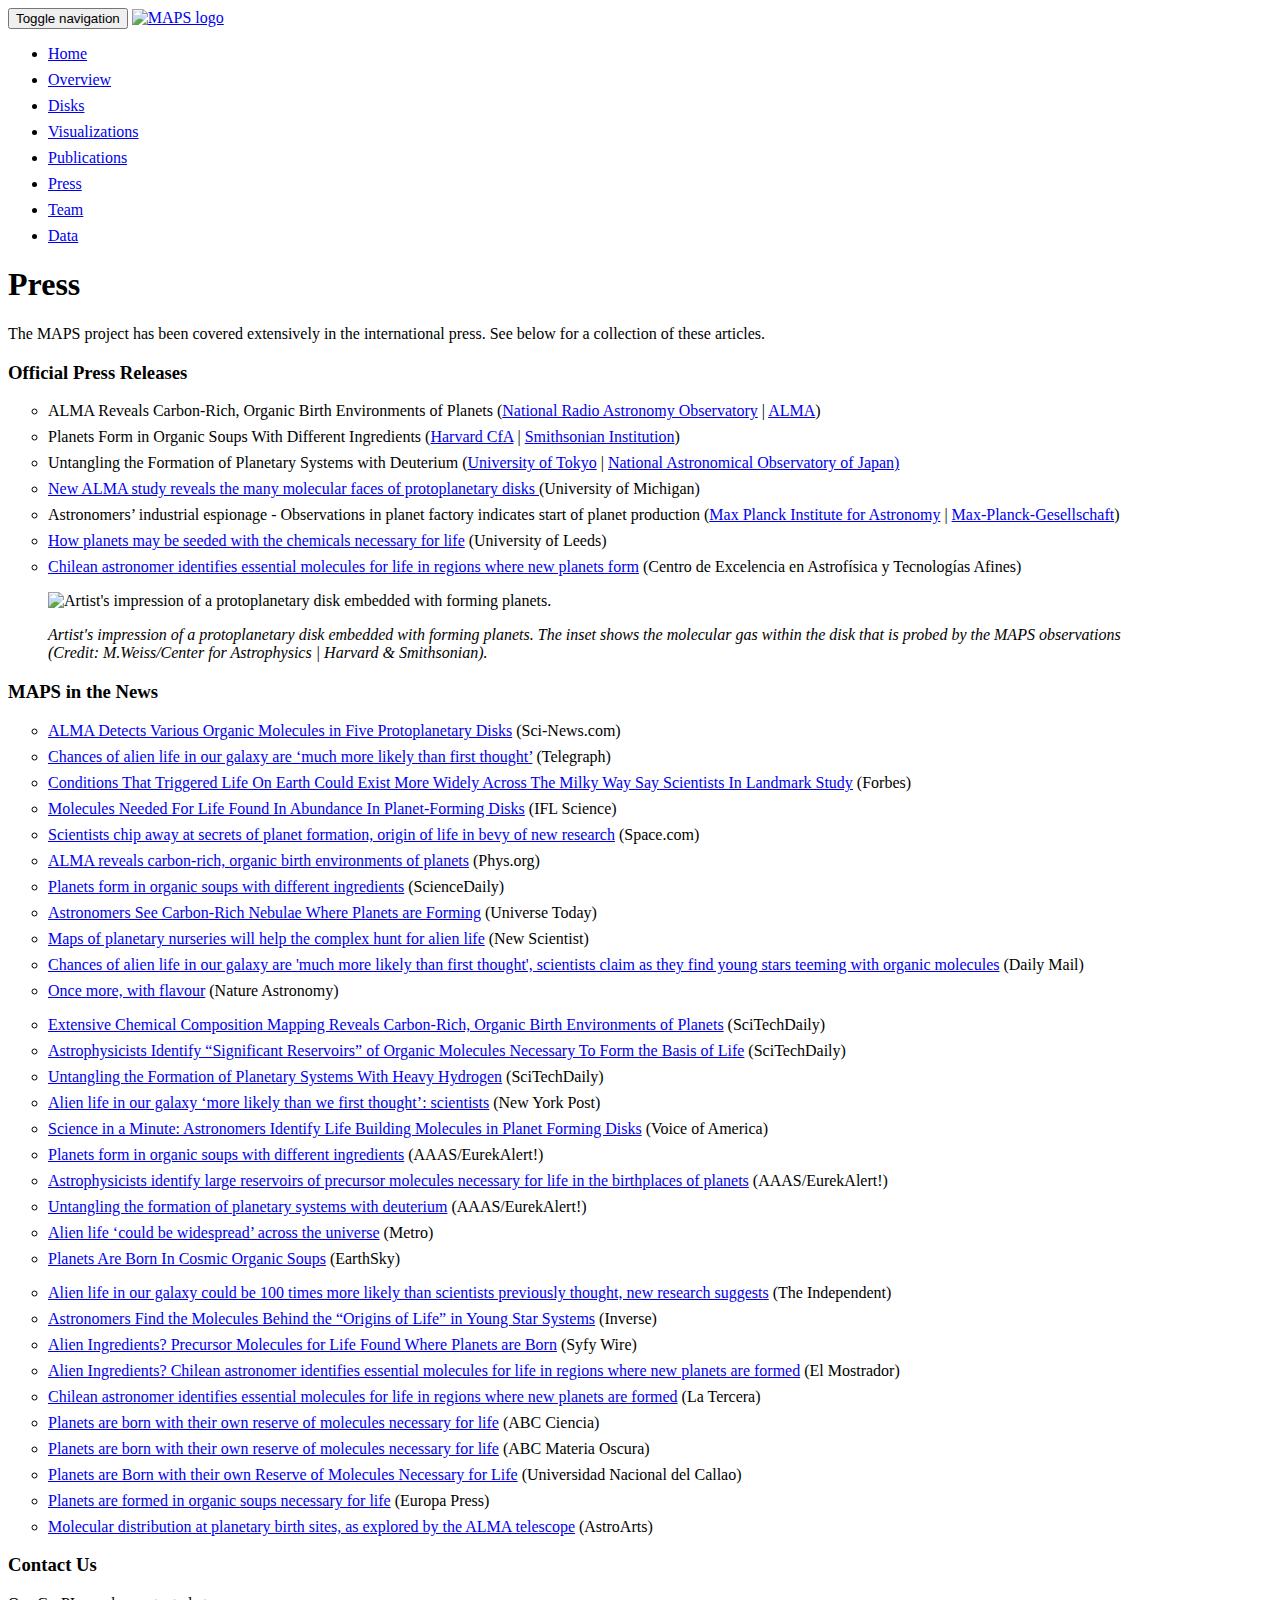
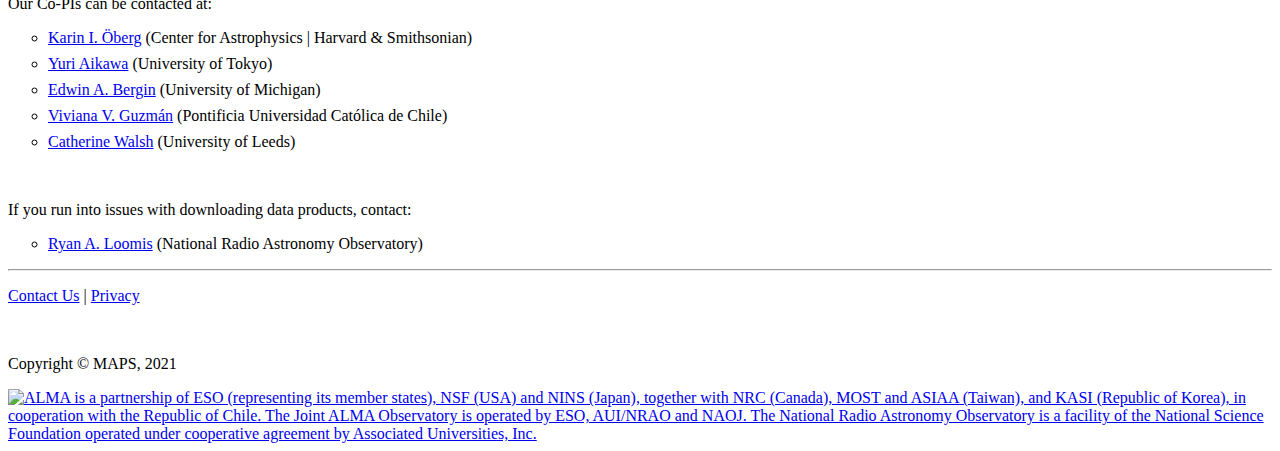
==== commit 9c6394d7: "Update press.html" ====
--- a/press.html
+++ b/press.html
@@ -170,6 +170,8 @@
 	            <li> <a href="https://www.universetoday.com/152616/astronomers-see-carbon-rich-nebulae-where-planets-are-forming/">Astronomers See Carbon-Rich Nebulae Where Planets are Forming</a> (Universe Today)</li>
 		    <li> <a href="https://www.newscientist.com/article/2290817-maps-of-planetary-nurseries-will-help-the-complex-hunt-for-alien-life/">Maps of planetary nurseries will help the complex hunt for alien life</a> (New Scientist)</li>
 	            <li> <a href="https://www.dailymail.co.uk/sciencetech/article-9997189/Chances-alien-life-galaxy-likely-thought-scientists-claim.html">Chances of alien life in our galaxy are 'much more likely than first thought', scientists claim as they find young stars teeming with organic molecules</a> (Daily Mail)</li>
+		    <li> <a href="https://www.nature.com/articles/s41550-021-01522-w">Once more, with flavour</a> (Nature Astronomy)</li>
+
                 </ul>
             </div>
              
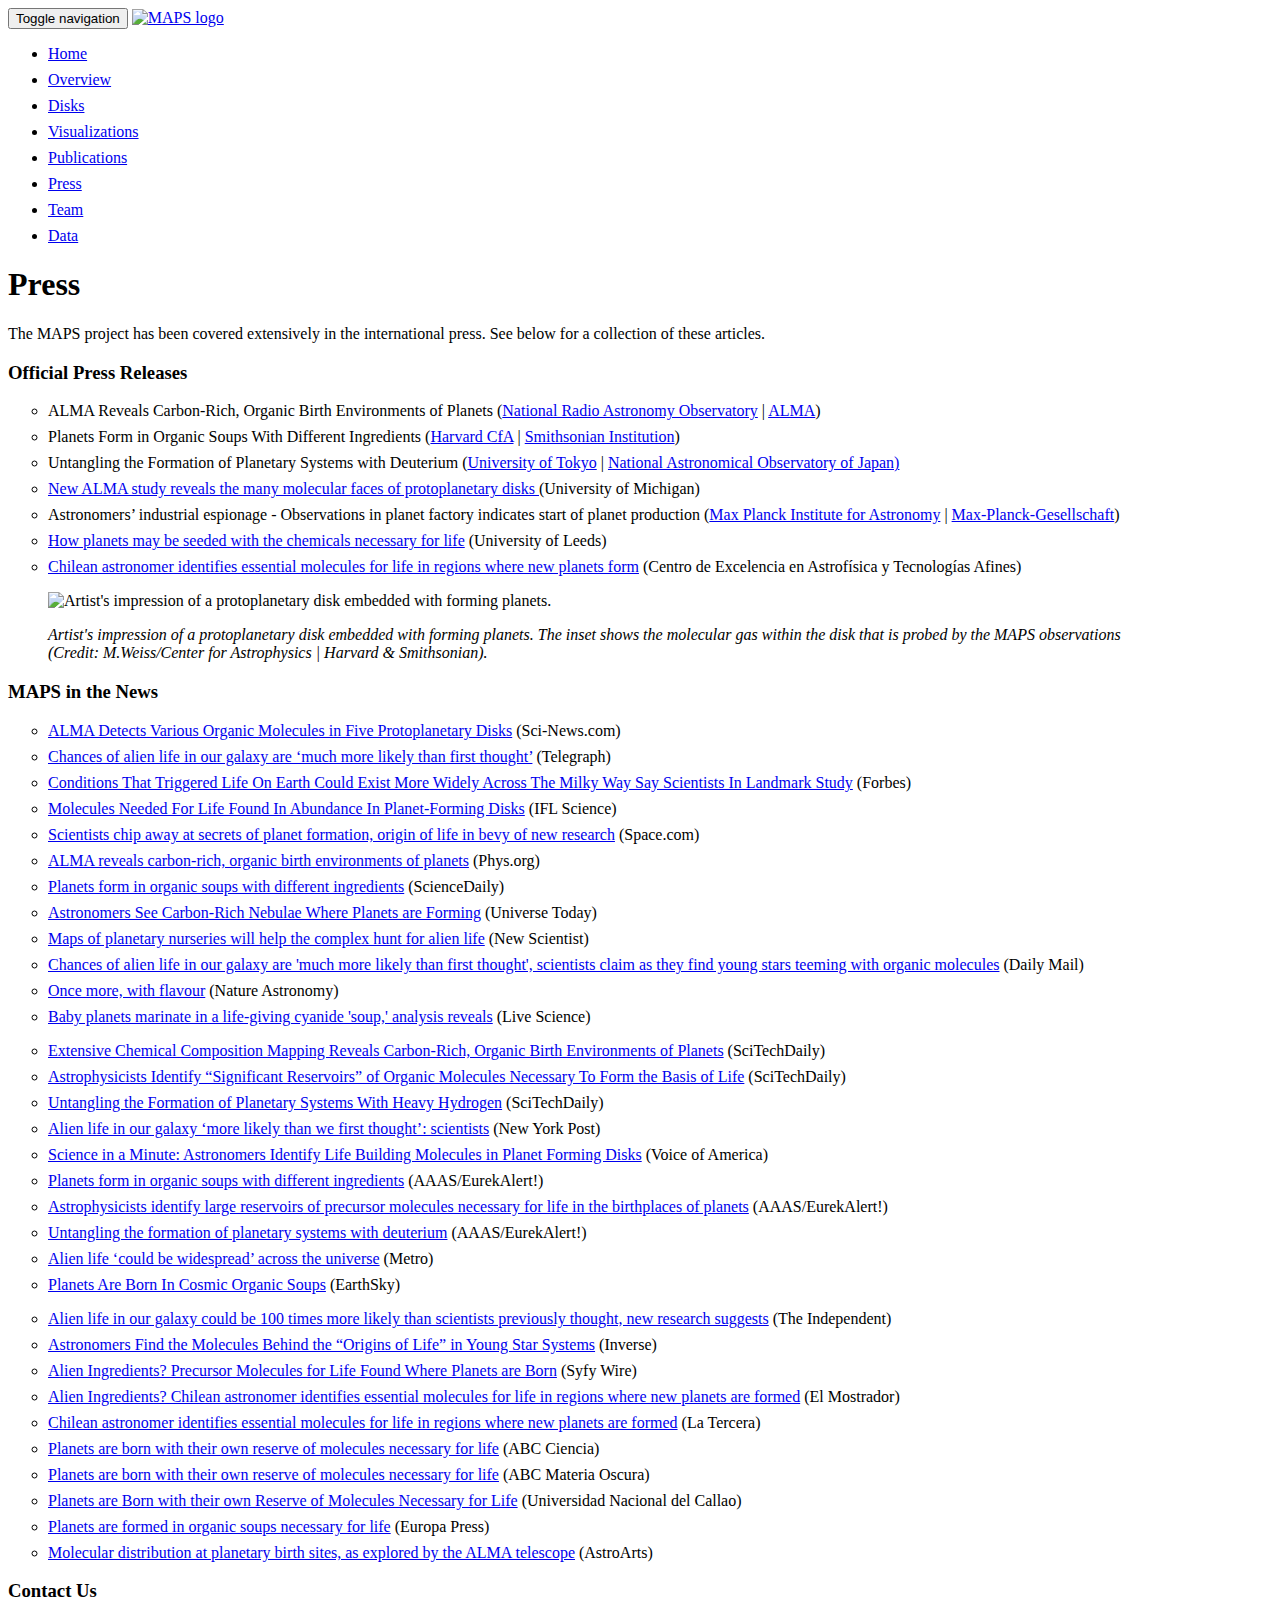
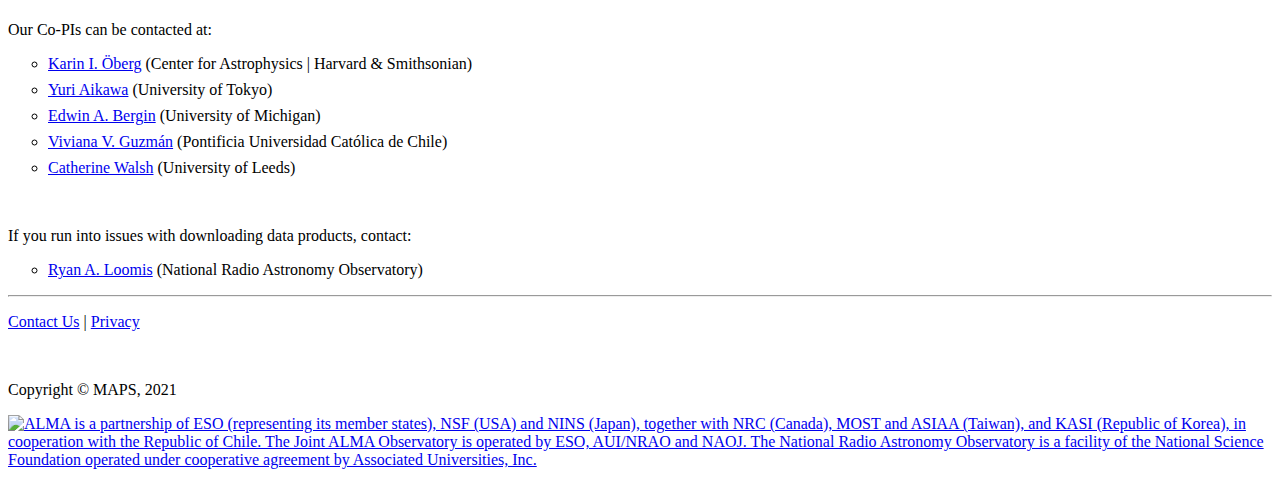
==== commit d149eb73: "Update press.html" ====
--- a/press.html
+++ b/press.html
@@ -171,6 +171,7 @@
 		    <li> <a href="https://www.newscientist.com/article/2290817-maps-of-planetary-nurseries-will-help-the-complex-hunt-for-alien-life/">Maps of planetary nurseries will help the complex hunt for alien life</a> (New Scientist)</li>
 	            <li> <a href="https://www.dailymail.co.uk/sciencetech/article-9997189/Chances-alien-life-galaxy-likely-thought-scientists-claim.html">Chances of alien life in our galaxy are 'much more likely than first thought', scientists claim as they find young stars teeming with organic molecules</a> (Daily Mail)</li>
 		    <li> <a href="https://www.nature.com/articles/s41550-021-01522-w">Once more, with flavour</a> (Nature Astronomy)</li>
+		    <li> <a href="https://www.livescience.com/life-chemicals-abundant-in-universe">Baby planets marinate in a life-giving cyanide 'soup,' analysis reveals</a> (Live Science)</li>
 
                 </ul>
             </div>
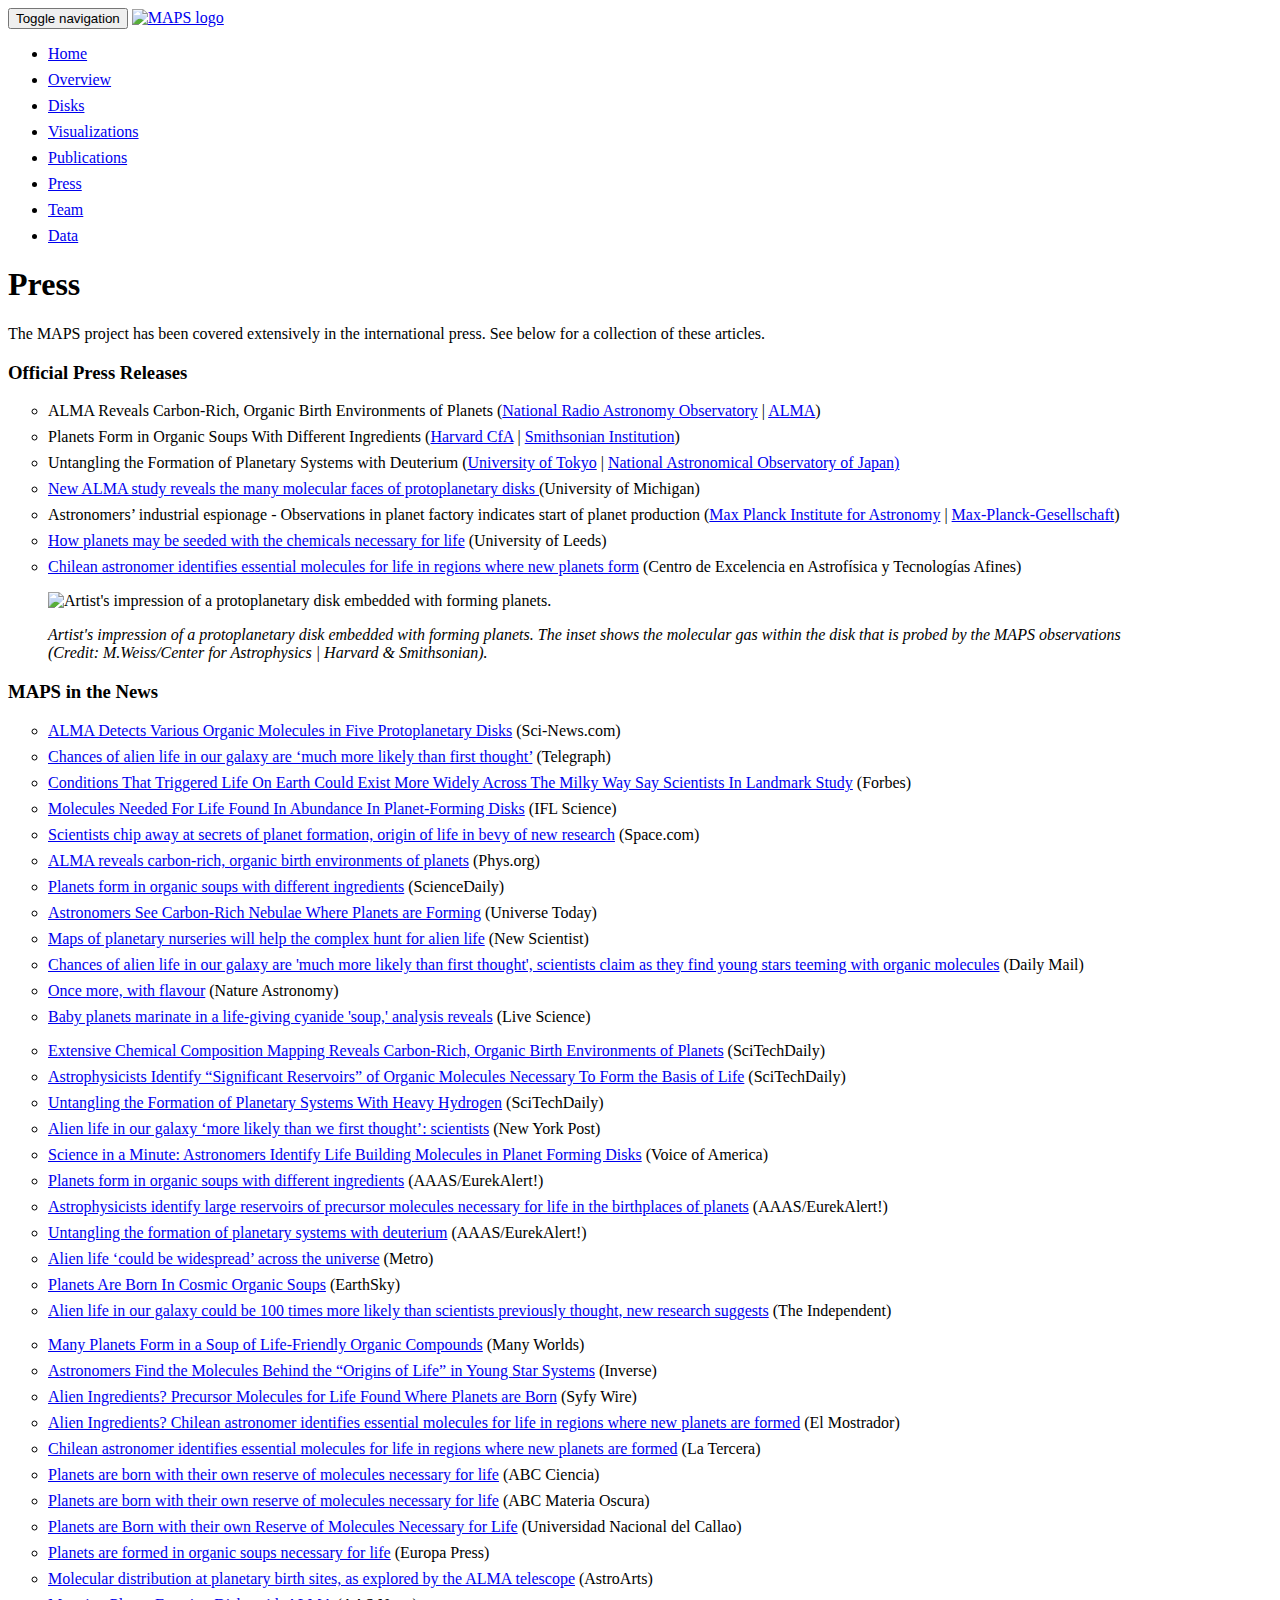
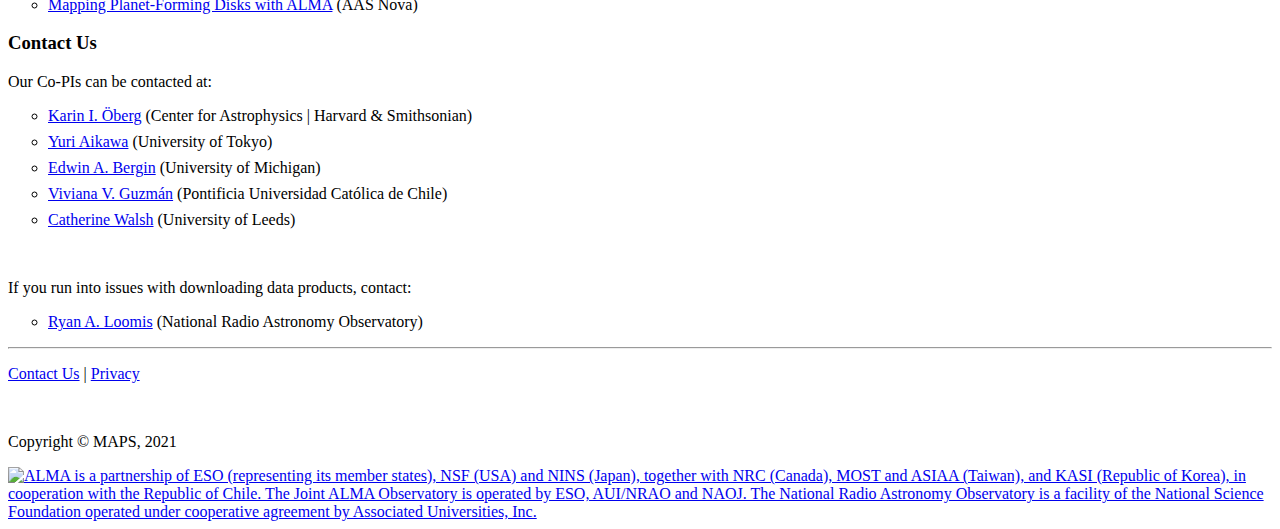
==== commit 43d82335: "JDI: ApJS web link updates" ====
--- a/press.html
+++ b/press.html
@@ -172,7 +172,6 @@
 	            <li> <a href="https://www.dailymail.co.uk/sciencetech/article-9997189/Chances-alien-life-galaxy-likely-thought-scientists-claim.html">Chances of alien life in our galaxy are 'much more likely than first thought', scientists claim as they find young stars teeming with organic molecules</a> (Daily Mail)</li>
 		    <li> <a href="https://www.nature.com/articles/s41550-021-01522-w">Once more, with flavour</a> (Nature Astronomy)</li>
 		    <li> <a href="https://www.livescience.com/life-chemicals-abundant-in-universe">Baby planets marinate in a life-giving cyanide 'soup,' analysis reveals</a> (Live Science)</li>
-
                 </ul>
             </div>
              
@@ -188,12 +187,13 @@
 		    <li> <a href="https://www.eurekalert.org/news-releases/928465">Untangling the formation of planetary systems with deuterium</a> (AAAS/EurekAlert!)</li>
 	            <li> <a href="https://metro.co.uk/2021/09/20/alien-life-could-be-widespread-across-the-universe-15285292/">Alien life ‘could be widespread’ across the universe</a> (Metro) </li>		
 		    <li> <a href="https://earthsky.org/space/planets-are-born-in-organic-soups-protoplanetary-disks/">Planets Are Born In Cosmic Organic Soups</a> (EarthSky) </li>
+		    <li> <a href="https://www.independent.co.uk/space/alien-life-galaxy-likely-chemical-molecules-b1922120.html">Alien life in our galaxy could be 100 times more likely than scientists previously thought, new research suggests</a> (The Independent)</li>
                 </ul>
             </div>		            
 		            
              <div class="col-md-4">
                 <ul style="list-style-type:circle">
-		    <li> <a href="https://www.independent.co.uk/space/alien-life-galaxy-likely-chemical-molecules-b1922120.html">Alien life in our galaxy could be 100 times more likely than scientists previously thought, new research suggests</a> (The Independent)</li>
+		    <li> <a href="https://manyworlds.space/2021/10/14/many-planets-form-in-a-soup-of-life-friendly-organic-compounds/">Many Planets Form in a Soup of Life-Friendly Organic Compounds</a> (Many Worlds) </li>
 		    <li> <a href="https://www.inverse.com/science/new-discovery-around-planetary-nurseries-could-mean-life-in-the-universe">Astronomers Find the Molecules Behind the “Origins of Life” in Young Star Systems</a> (Inverse) </li>		
 		    <li> <a href="https://www.syfy.com/syfywire/precursor-molecules-for-life-found-where-planets-are-born">Alien Ingredients? Precursor Molecules for Life Found Where Planets are Born</a> (Syfy Wire) </li>	
 		    <li> <a href="https://www.elmostrador.cl/cultura/2021/09/21/astronoma-chilena-identifica-moleculas-esenciales-para-la-vida-en-regiones-donde-se-forman-nuevos-planetas/">Alien Ingredients? Chilean astronomer identifies essential molecules for life in regions where new planets are formed</a> (El Mostrador) </li>	
@@ -202,7 +202,8 @@
 		    <li> <a href="https://www.abc.es/voz/podcast/materia-oscura/los-planetas-nacen-ya-con-su-propia-reserva-de-moleculas-necesarias-para-la-vida-202109222155-4_727_audio.html">Planets are born with their own reserve of molecules necessary for life</a> (ABC Materia Oscura) </li>
 		    <li> <a href="https://fcnm.unac.edu.pe/noticias/item/247-planetas-nacen-con-moleculas-para-la-vida.html">Planets are Born with their own Reserve of Molecules Necessary for Life</a> (Universidad Nacional del Callao) </li>
 		    <li> <a href="https://www.europapress.es/ciencia/astronomia/noticia-planetas-forman-sopas-organicas-necesarias-vida-20210915165002.html">Planets are formed in organic soups necessary for life</a> (Europa Press) </li>
-		    <li> <a href="https://www.astroarts.co.jp/article/hl/a/12196_maps">Molecular distribution at planetary birth sites, as explored by the ALMA telescope</a> (AstroArts) </li>			
+		    <li> <a href="https://www.astroarts.co.jp/article/hl/a/12196_maps">Molecular distribution at planetary birth sites, as explored by the ALMA telescope</a> (AstroArts) </li>	
+		    <li> <a href="https://aasnova.org/2021/11/03/mapping-planet-forming-disks-with-alma/">Mapping Planet-Forming Disks with ALMA</a> (AAS Nova)	
                 </ul>
              
              </div>
